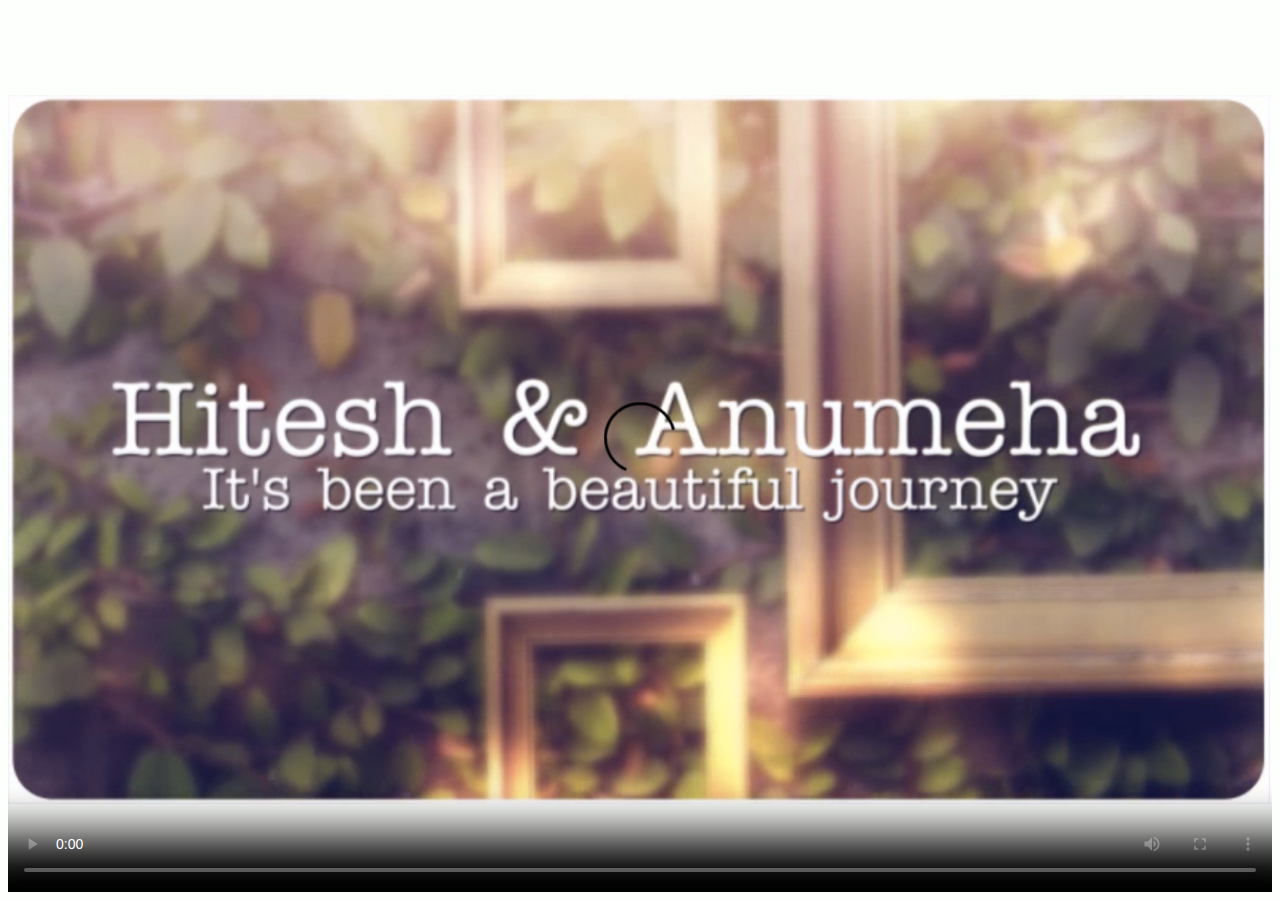
==== videoinvite.html @ d95cd8f1 "first commit" ====
<html>
  <head>
    <link rel="stylesheet" href="css/invite.css"/>
    <script rel="text/javascript" src="javascripts/jquery-2.1.3.min.js"></script>
    <script rel="text/javascript" src="javascripts/video_controls.js"></script>
  </head>
  <body>
    <div id="video_container">
      <video class="bg_video" autoplay controls poster="engagement_pics/video_first_frame.png" src="video/animoto_high_res.mp4">
        <source src="http://vjs.zencdn.net/v/oceans1.mp4" type="video/mp4">
        <source src="http://vjs.zencdn.net/v/oceans1.webm" type="video/webm"></video>
    </div>
    <div class="content">
      <!-- <div class="names">Hitesh & Anumeha</div> -->
    </div>
  </body>
</html>
---- css/invite.css ----
#video_container {
  width: 100%;
  height: 100%;
}

video{
  width: 100%;
  height: 100%;
}

body{
  background-color: rgb(253, 255, 252);
}

@font-face {
  font-family: royalfont;
  src: url('../fonts/alsscrp.ttf')
}

.content .names{
  font-family: royalfont;
  position: absolute;
  top:10%;
  width:100%;
  text-align: center;
  color: white;
  font-size: 120px;
  background: -webkit-linear-gradient(#ffc0c0, #ff4000);
  -webkit-background-clip: text;
  -webkit-text-fill-color: transparent;
  text-shadow: 2px 2px black;
  -webkit-animation: names-animate 10s;
  opacity: 0.4;
}

@-webkit-keyframes names-animate {
  from{-webkit-filter: blur(40px);}
  to{-webkit-filter: blur(1px);}
}
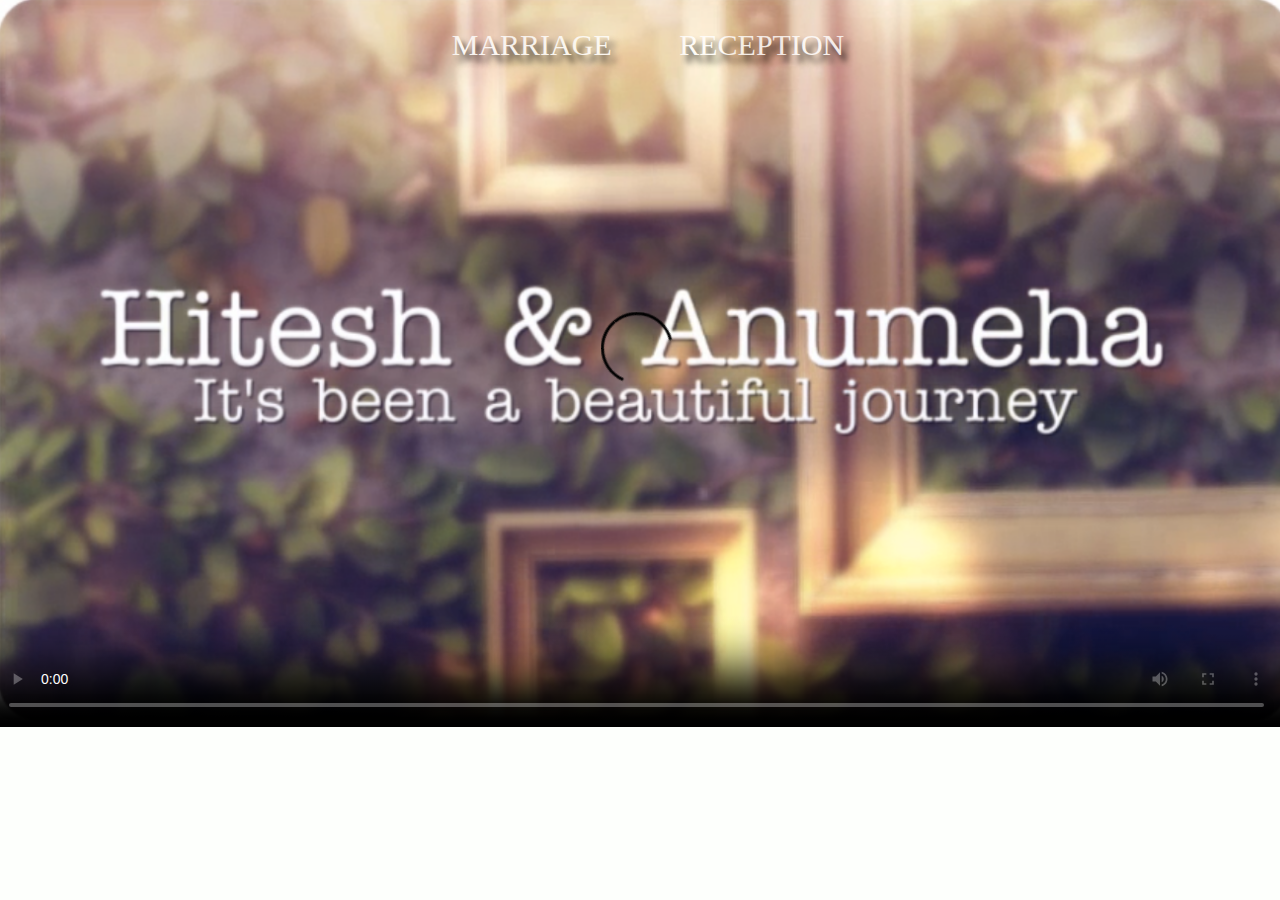
==== commit 5f384056: "run video in entire window" ====
--- a/videoinvite.html
+++ b/videoinvite.html
@@ -5,6 +5,14 @@
     <script rel="text/javascript" src="javascripts/video_controls.js"></script>
   </head>
   <body>
+    <div class="menu">
+      <a class="marriage" href="#">
+        MARRIAGE
+      </a>
+      <a class="reception" href="#">
+        RECEPTION
+      </a>
+    </div>
     <div id="video_container">
       <video class="bg_video" autoplay controls poster="engagement_pics/video_first_frame.png" src="video/animoto_high_res.mp4">
         <source src="http://vjs.zencdn.net/v/oceans1.mp4" type="video/mp4">
--- a/css/invite.css
+++ b/css/invite.css
@@ -1,15 +1,18 @@
 #video_container {
   width: 100%;
   height: 100%;
+  left: -7px;
+  top: -7px;
+  position: absolute;
 }
 
 video{
-  width: 100%;
-  height: 100%;
+  width: 102%;
 }
 
 body{
   background-color: rgb(253, 255, 252);
+  overflow: hidden;
 }
 
 @font-face {
@@ -36,4 +39,22 @@
 @-webkit-keyframes names-animate {
   from{-webkit-filter: blur(40px);}
   to{-webkit-filter: blur(1px);}
+}
+
+.menu{
+  width: 100%;
+  text-align: center;
+  position: absolute;
+  margin-top: 20px;
+  font-size: 30px;
+  z-index: 1000;
+}
+
+.menu a{
+  text-decoration: none;
+  color: white;
+  margin: 0px 30px 0px 30px;
+  font-family: cursive;
+  opacity: 0.8;
+  text-shadow: 5px 7px 6px black;
 }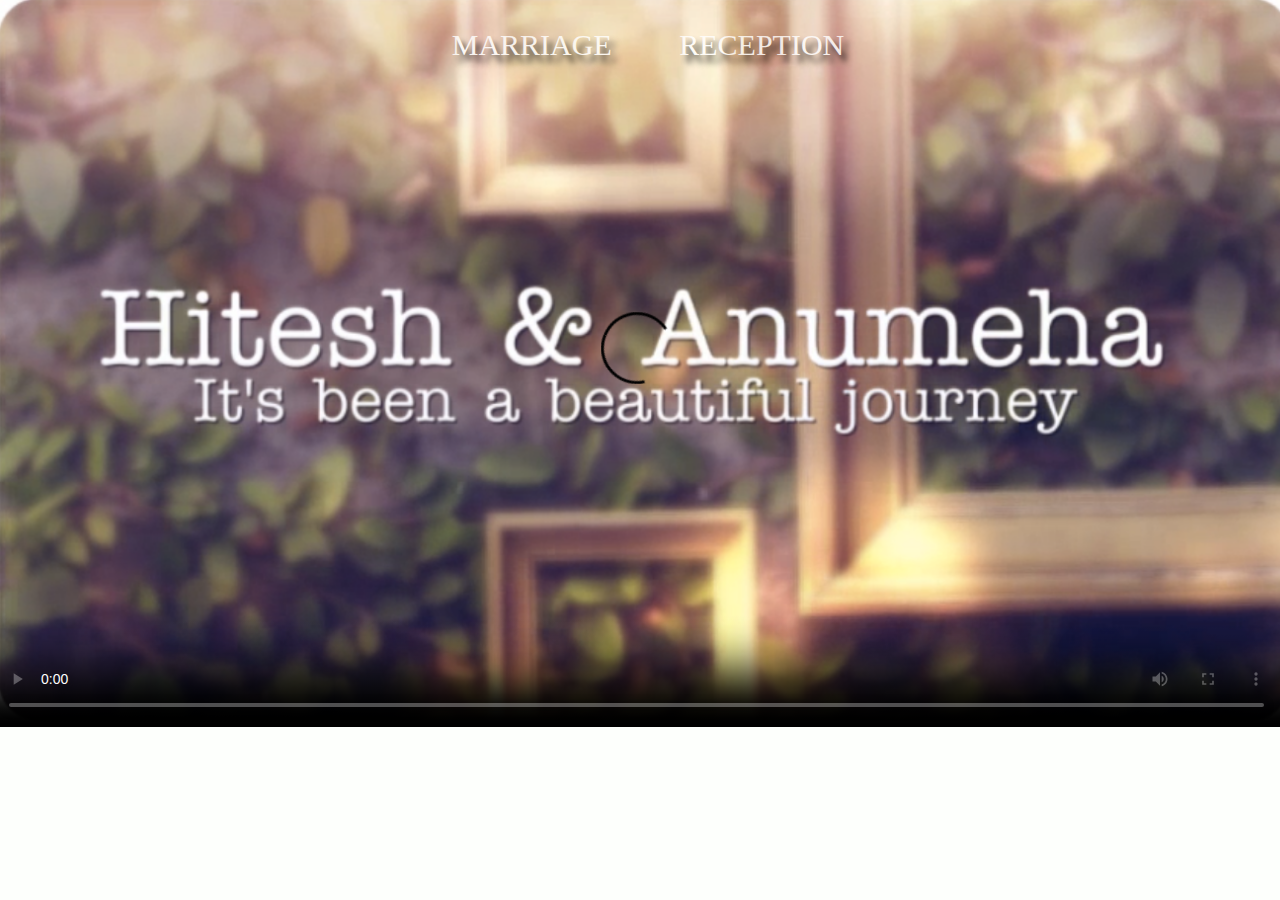
==== commit 335f091f: "changed video" ====
--- a/videoinvite.html
+++ b/videoinvite.html
@@ -19,7 +19,6 @@
         <source src="http://vjs.zencdn.net/v/oceans1.webm" type="video/webm"></video>
     </div>
     <div class="content">
-      <!-- <div class="names">Hitesh & Anumeha</div> -->
     </div>
   </body>
 </html>
--- a/css/invite.css
+++ b/css/invite.css
@@ -57,4 +57,10 @@
   font-family: cursive;
   opacity: 0.8;
   text-shadow: 5px 7px 6px black;
+}
+
+.invite-popup{
+  width: 50%;
+  height: 30%;
+  background-color: black;
 }